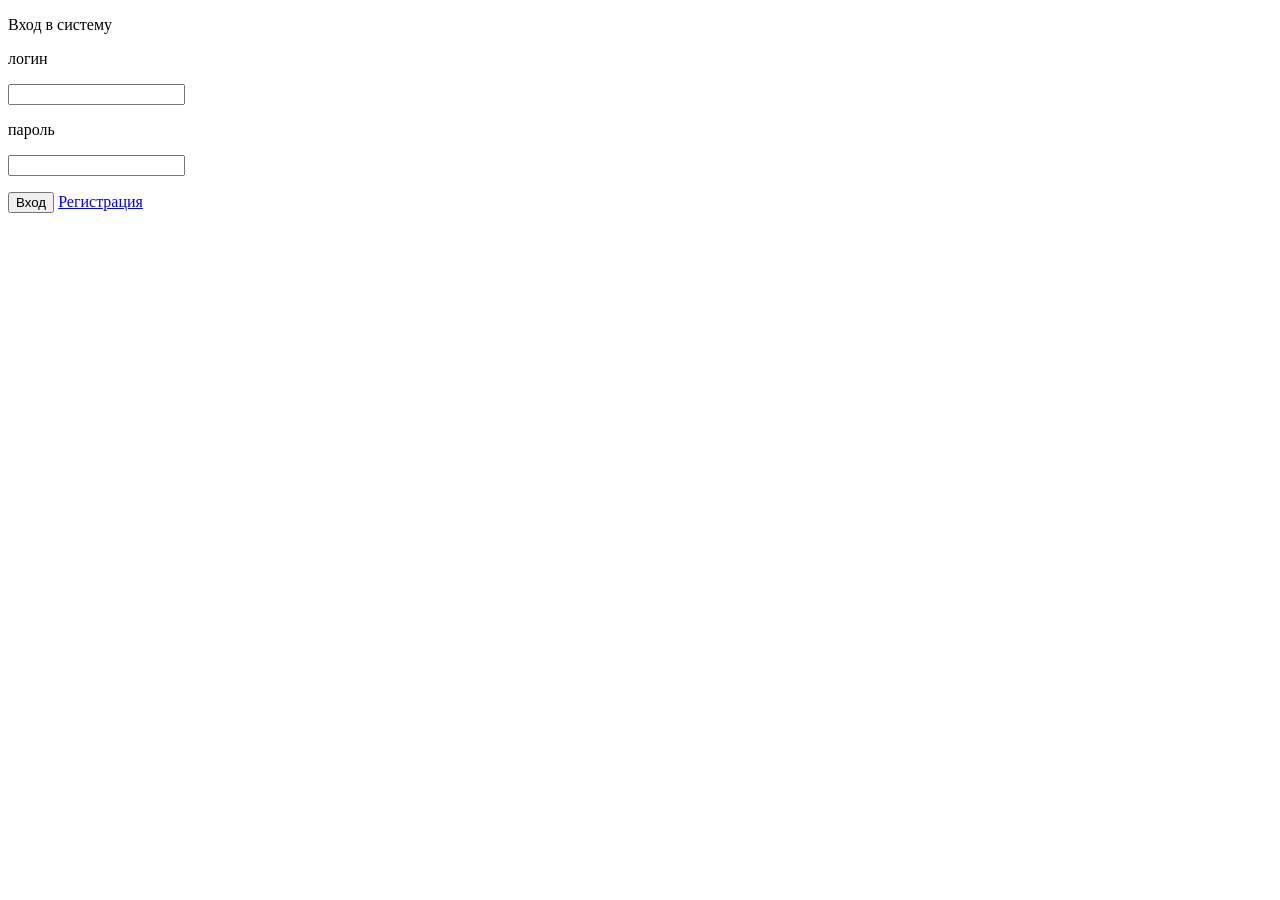
==== client/index.html @ ae463e0b "Add index.html file for login" ====
<!DOCTYPE html>
<html>
<head>
	<meta charset="utf-8">
	<title>Вход</title>
</head>
<body>
	<div class="form_style">
		<p class="entry_text_mes">Вход в систему</p>
		<form id="login_form">
			<p class="labels">логин</p>
			<input type="text" name ="user_login" class="part_form"><br>
			<p class="labels">пароль</p>
			<input type="password" name="user_password" class="part_form" id = "password">
			<p></p>
			<input type="submit" name="button_submit" value="Вход">
			<a href="register.html" class="href_reg">Регистрация</a>
		</form>
		<p id="warning_message"></p>
	</div>
</body>
</html>
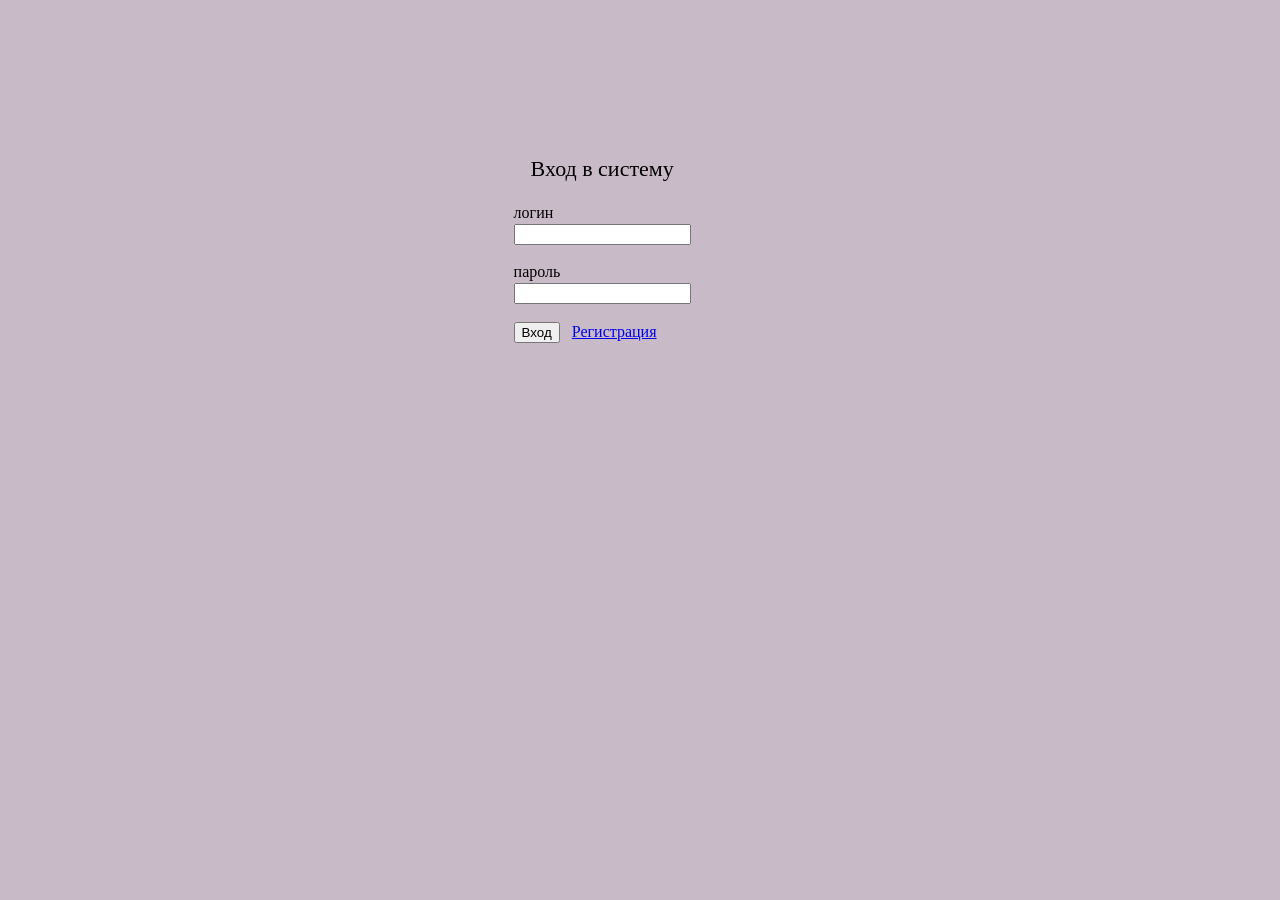
==== commit 8eecca72: "Add styles" ====
--- a/client/index.html
+++ b/client/index.html
@@ -2,6 +2,7 @@
 <html>
 <head>
 	<meta charset="utf-8">
+	<link rel="stylesheet" type="text/css" href="style.css">
 	<title>Вход</title>
 </head>
 <body>
--- a/client/style.css
+++ b/client/style.css
@@ -0,0 +1,32 @@
+body {
+	background-color: #c9bac8;
+}
+
+.form_style {
+	margin-left: 40%;
+	margin-right: 25%;
+	padding-top: 10%;
+}
+
+.part_form {
+	margin-bottom: 2px;
+}
+
+.entry_text_mes {
+	white-space: nowrap;
+	font-size: 22px;
+	margin-left: 17px;
+}
+
+.href_reg {
+	white-space: nowrap;
+	padding-left: 8px;
+}
+
+.labels {
+	margin-bottom: 2px;
+}
+
+#warning_message {
+	white-space: nowrap;
+}
